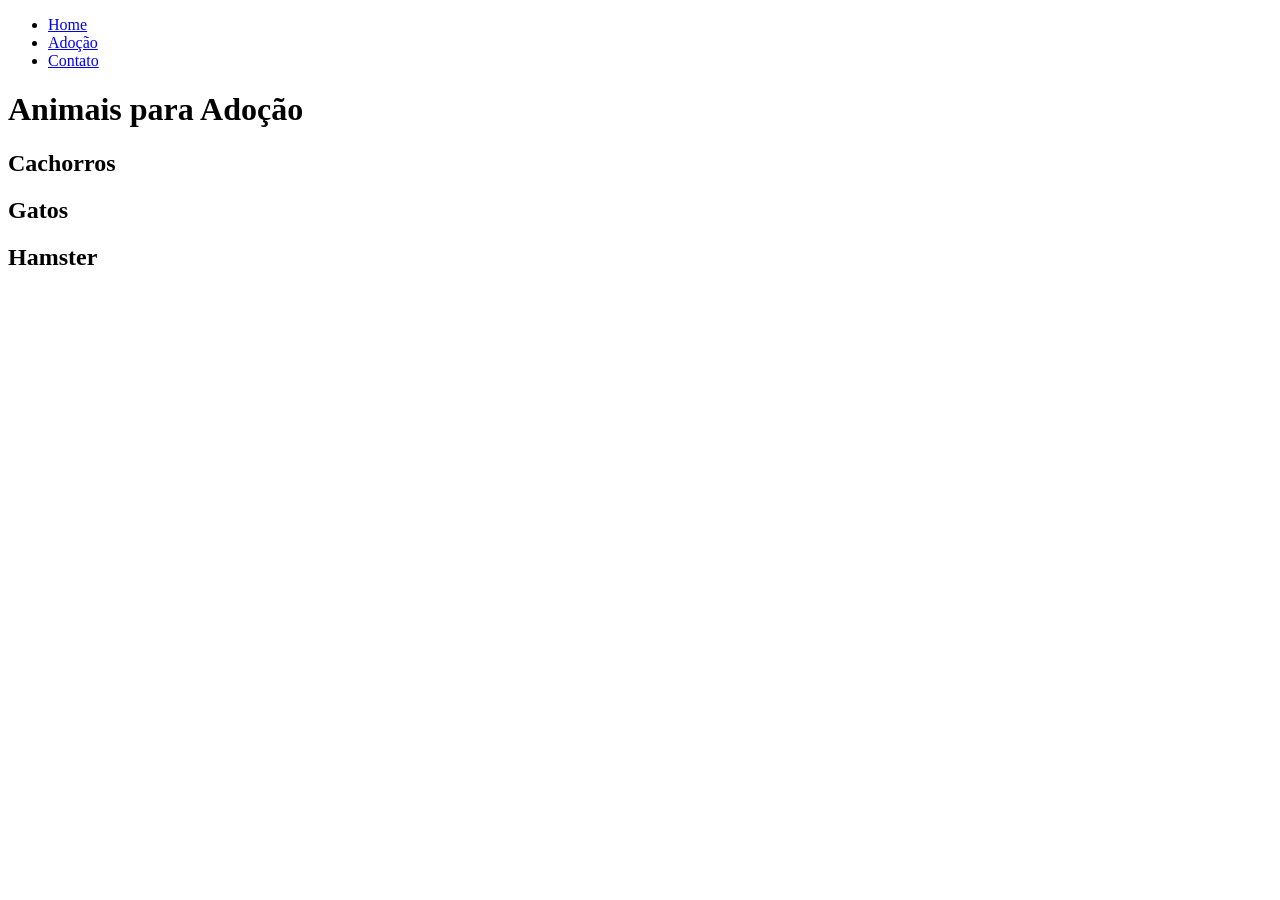
==== paginas/adocao.html @ 115783f4 "Novas mudanças realizadas na aula." ====
<!DOCTYPE html>
<html lang="pt-br">

<head>
    <meta charset="UTF-8">
    <meta name="viewport" content="width=device-width, initial-scale=1.0">
    <title>Página de Adoção de Animais</title>
</head>

<body>
    <header>
        <nav>
            <ul>
                <li>
                    <a href="../index.html">Home</a>
                </li>
                <li>
                    <a href="#">Adoção</a>
                </li>
                <li><a href="../index.html#contato">Contato</a></li>
            </ul>
        </nav>

        <h1>Animais para Adoção</h1>
    </header>

    <h2>Cachorros</h2>
    <h2>Gatos</h2>
    <h2>Hamster</h2>
</body>

</html>
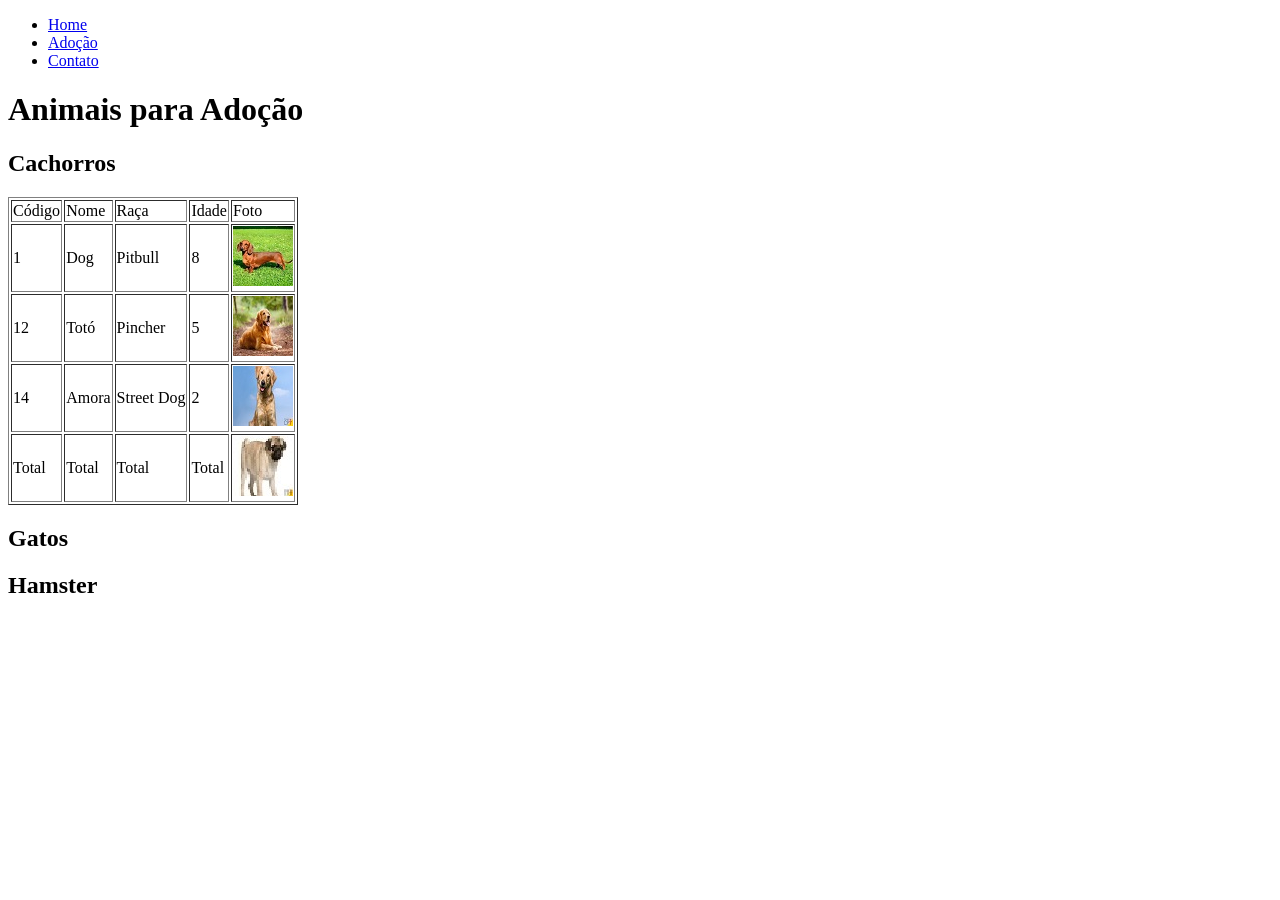
==== commit 12df608b: "Mudanças realizadas na aula do dia 19/03/26." ====
--- a/paginas/adocao.html
+++ b/paginas/adocao.html
@@ -6,7 +6,6 @@
     <meta name="viewport" content="width=device-width, initial-scale=1.0">
     <title>Página de Adoção de Animais</title>
 </head>
-
 <body>
     <header>
         <nav>
@@ -24,9 +23,58 @@
         <h1>Animais para Adoção</h1>
     </header>
 
-    <h2>Cachorros</h2>
-    <h2>Gatos</h2>
-    <h2>Hamster</h2>
+    <main>
+        <h2>Cachorros</h2>
+
+        <table border="1">
+            <thead>
+                <tr>
+                    <td>Código</td>
+                    <td>Nome</td>
+                    <td>Raça</td>
+                    <td>Idade</td>
+                    <td>Foto</td>
+                </tr>
+            </thead>
+            <tbody>
+                <tr>
+                    <td>1</td>
+                    <td>Dog</td>
+                    <td>Pitbull</td>
+                    <td>8</td>
+                    <td>
+                        <a href="../imagens/toto_g.jpg" target="_blank"><img src="../imagens/toto.jpg" alt="Imagem do cachorro totó"></a>
+                    </td>
+                </tr>
+                <tr>
+                    <td>12</td>
+                    <td>Totó</td>
+                    <td>Pincher</td>
+                    <td>5</td>
+                    <td><img src="../imagens/tete.jpg" alt="Imagem do cachorro teté"></td>
+                </tr>
+                <tr>
+                    <td>14</td>
+                    <td>Amora</td>
+                    <td>Street Dog</td>
+                    <td>2</td>
+                    <td><img src="../imagens/rex.jpg" alt="Imagem do cachorro rex"></td>
+                </tr>
+            </tbody>
+            <tfoot>
+                <tr>
+                    <td>Total</td>
+                    <td>Total</td>
+                    <td>Total</td>
+                    <td>Total</td>
+                    <td><img src="../imagens/amora.jpg" alt="Imagem do cachorro amora"></td>
+                </tr>
+            </tfoot>
+        </table>
+        <h2>Gatos</h2>
+        <h2>Hamster</h2>
+    </main>
+
 </body>
 
 </html>
